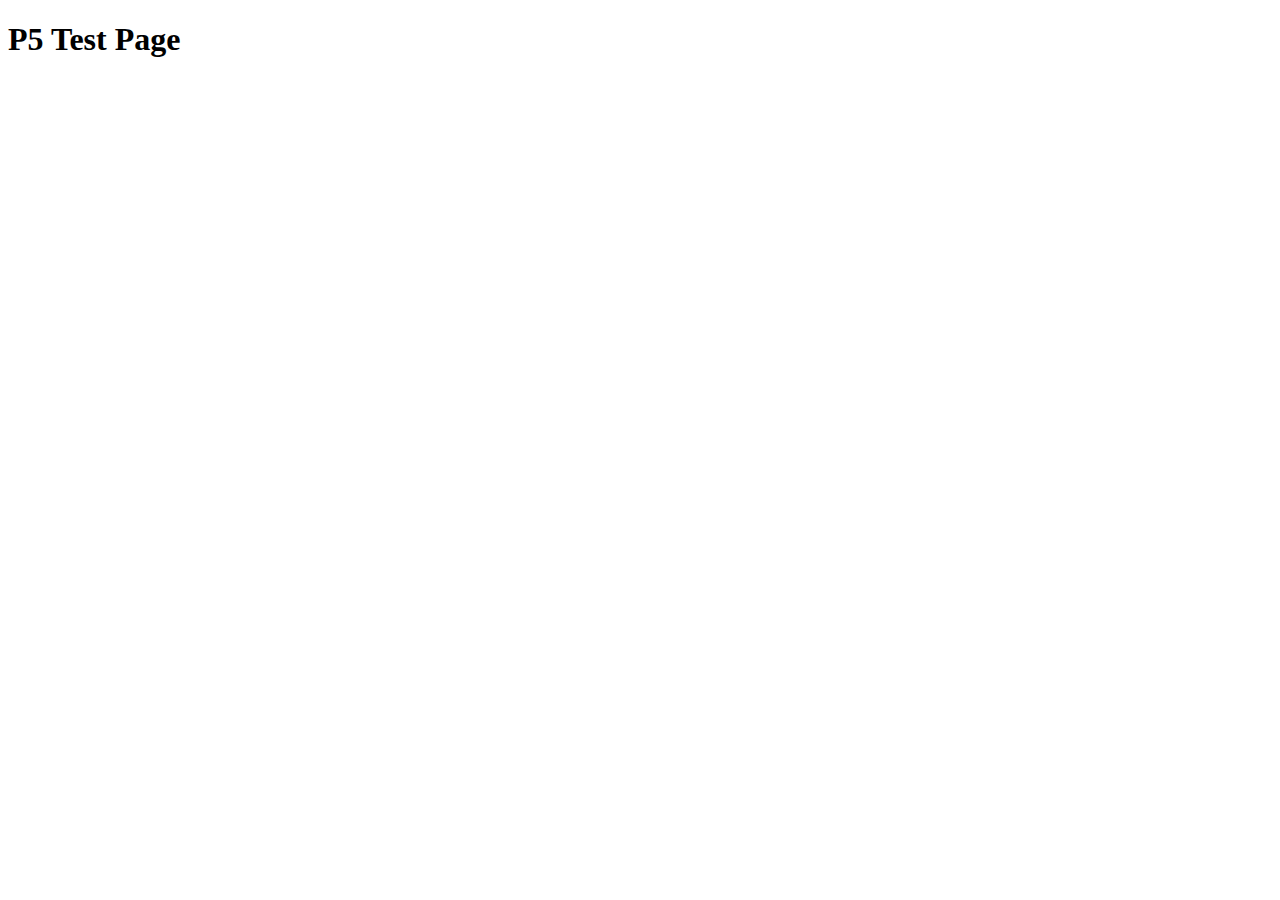
==== index.html @ 9d534291 "Initial commit." ====
<!DOCTYPE html>
<html lang="en">
<head>
<meta charset="utf-8" />
<meta name="viewport" content="width=device-width, initial-scale=1.0">
<title>p5.js test</title>
<link rel="stylesheet" type="text/css" href="main.css">
<link rel="shortcut icon" href="favicon.ico">
</head>

<body>
<h1>P5 Test Page</h1>

<script src="js/p5.min.js"></script>
<script src="js/misc.js"></script>
</body>
</html>
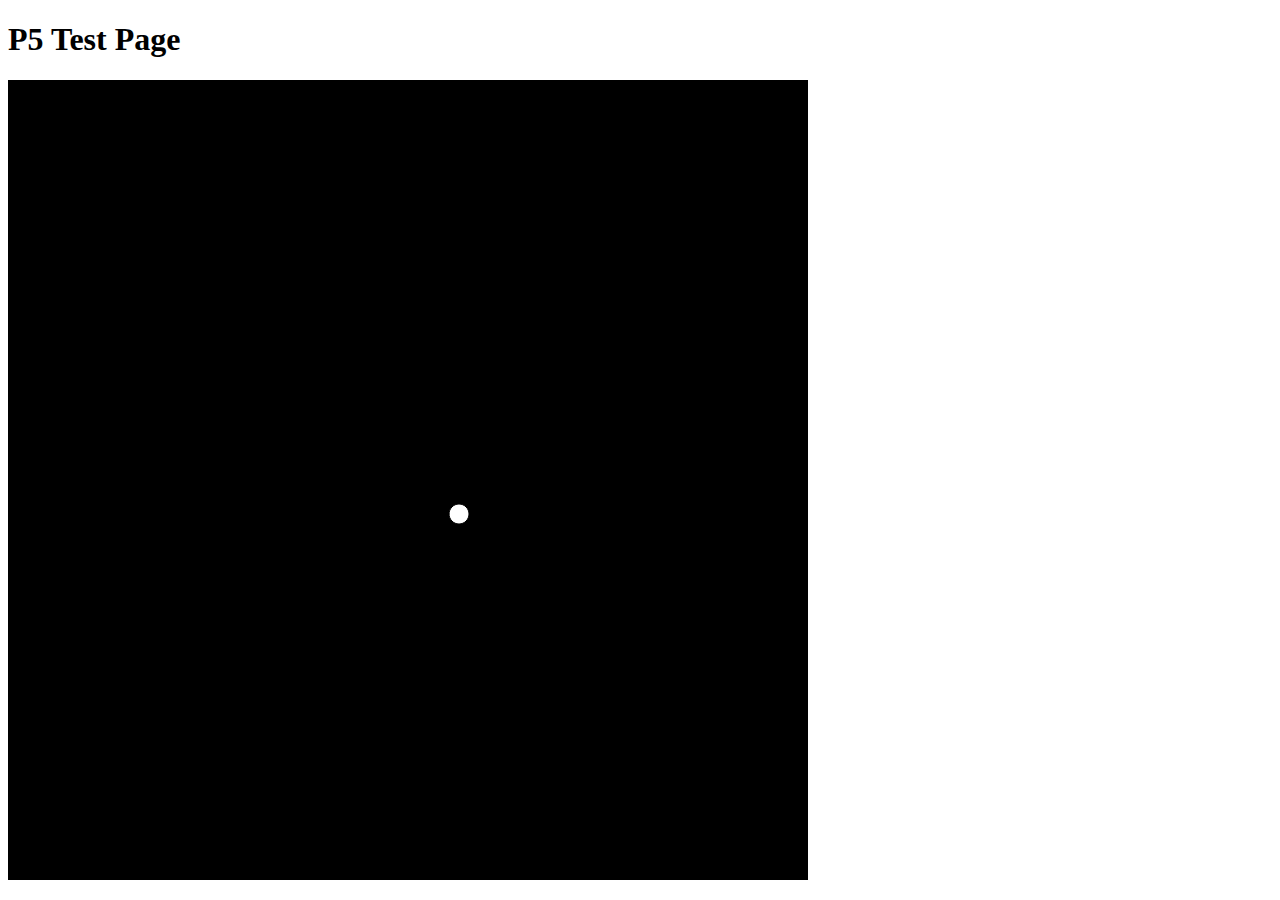
==== commit 73610032: "Added ball.js and animated the ball." ====
--- a/index.html
+++ b/index.html
@@ -12,6 +12,6 @@
 <h1>P5 Test Page</h1>
 
 <script src="js/p5.min.js"></script>
-<script src="js/misc.js"></script>
+<script src="js/ball.js"></script>
 </body>
 </html>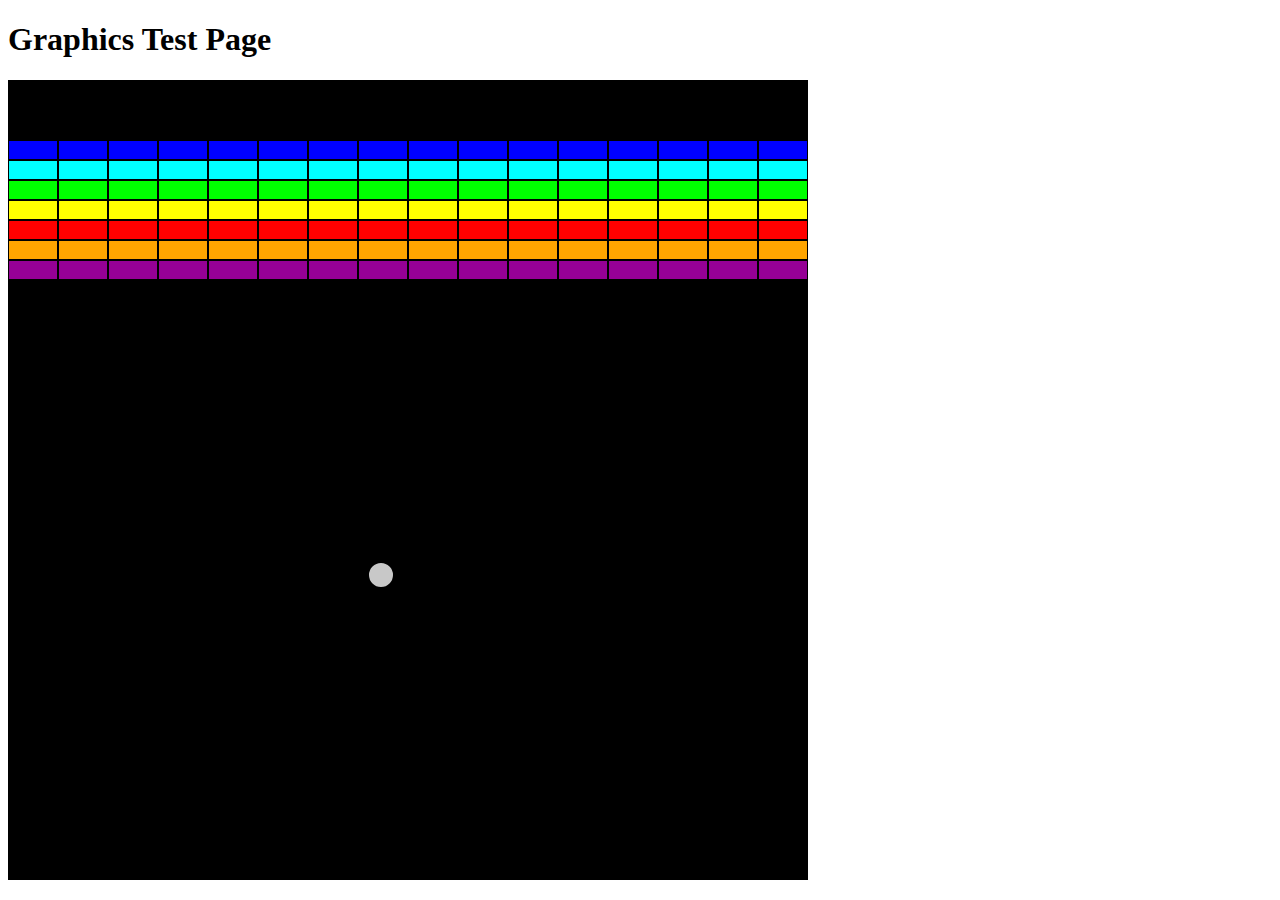
==== commit 041e5944: "More work on bricks." ====
--- a/index.html
+++ b/index.html
@@ -3,13 +3,13 @@
 <head>
 <meta charset="utf-8" />
 <meta name="viewport" content="width=device-width, initial-scale=1.0">
-<title>p5.js test</title>
+<title>Graphics Test Page</title>
 <link rel="stylesheet" type="text/css" href="main.css">
 <link rel="shortcut icon" href="favicon.ico">
 </head>
 
 <body>
-<h1>P5 Test Page</h1>
+<h1>Graphics Test Page</h1>
 
 <script src="js/p5.min.js"></script>
 <script src="js/ball.js"></script>
